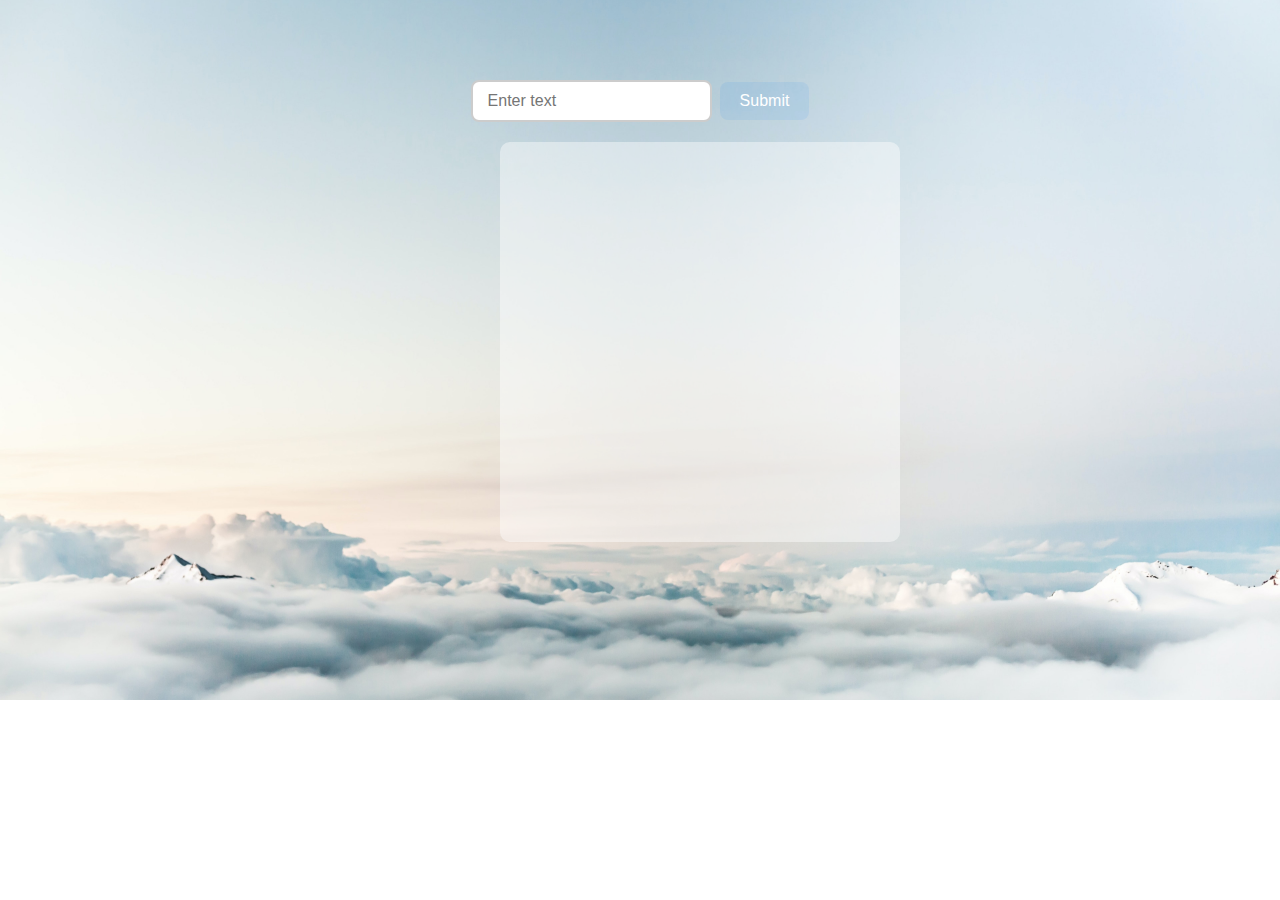
==== weather/index.html @ 070dd862 "weather" ====
<!DOCTYPE html>
<html lang="en">
  <head>
    <meta charset="UTF-8" />
    <meta name="viewport" content="width=device-width, initial-scale=1.0" />
    <title>Document</title>
    <link rel="stylesheet" href="./weather.css" />
  </head>
  <body>
    <div class="main_cointainer">
      <div class="input-container">
        <input id="text" type="text" placeholder="Enter text" />
        <button id="btn">Submit</button>
      </div>
      <div id="cointainer"></div>
    </div>

    <script src="./weather.js"></script>
  </body>
</html>
---- weather/weather.css ----
* {
  margin: 0;
  padding: 0;
  box-sizing: border-box;
}

.main_cointainer {
  height: 700px;
  width: 100%;
  background-image: url("./unsplash_FIKD9t5_5zQ.jpg");
  background-position: center;
  background-size: cover;
  background-repeat: no-repeat;
  display: flex;
  flex-direction: column;
  /* gap: 30px; */
}

#cointainer {
  border-radius: 10px;
  margin-top: 10px;
  height: 400px;
  width: 400px;
  background-color: rgba(255, 255, 255, 0.427);
  /* margin: auto; */
  margin-left: 500px;
  margin-top: 20px;
  display: flex;
  flex-direction: column;
  justify-content: space-between;
}

.input-container {
  display: flex;
  align-items: center;
  gap: 8px;
  margin-top: 80px;
  display: flex;
  justify-content: center;
}

input {
  padding: 10px 15px;
  font-size: 16px;
  border: 2px solid #ccc;
  border-radius: 8px;
  outline: none;
  transition: border-color 0.3s;
}

input:focus {
  border-color: #007bff62;
}

button {
  padding: 10px 20px;
  font-size: 16px;
  background-color: #007bff14;
  color: white;
  border: none;
  border-radius: 8px;
  cursor: pointer;
  transition: background-color 0.3s, transform 0.2s;
}

button:hover {
  background-color: #0057b353;
}

button:active {
  transform: scale(0.95);
}

#divtag {
  display: grid;
  grid-template-columns: repeat(2, 1fr);
  row-gap: 50px;
  column-gap: 5px;
  font-family: "Gill Sans", "Gill Sans MT", Calibri, "Trebuchet MS", sans-serif;
  margin-bottom: 20px;
}
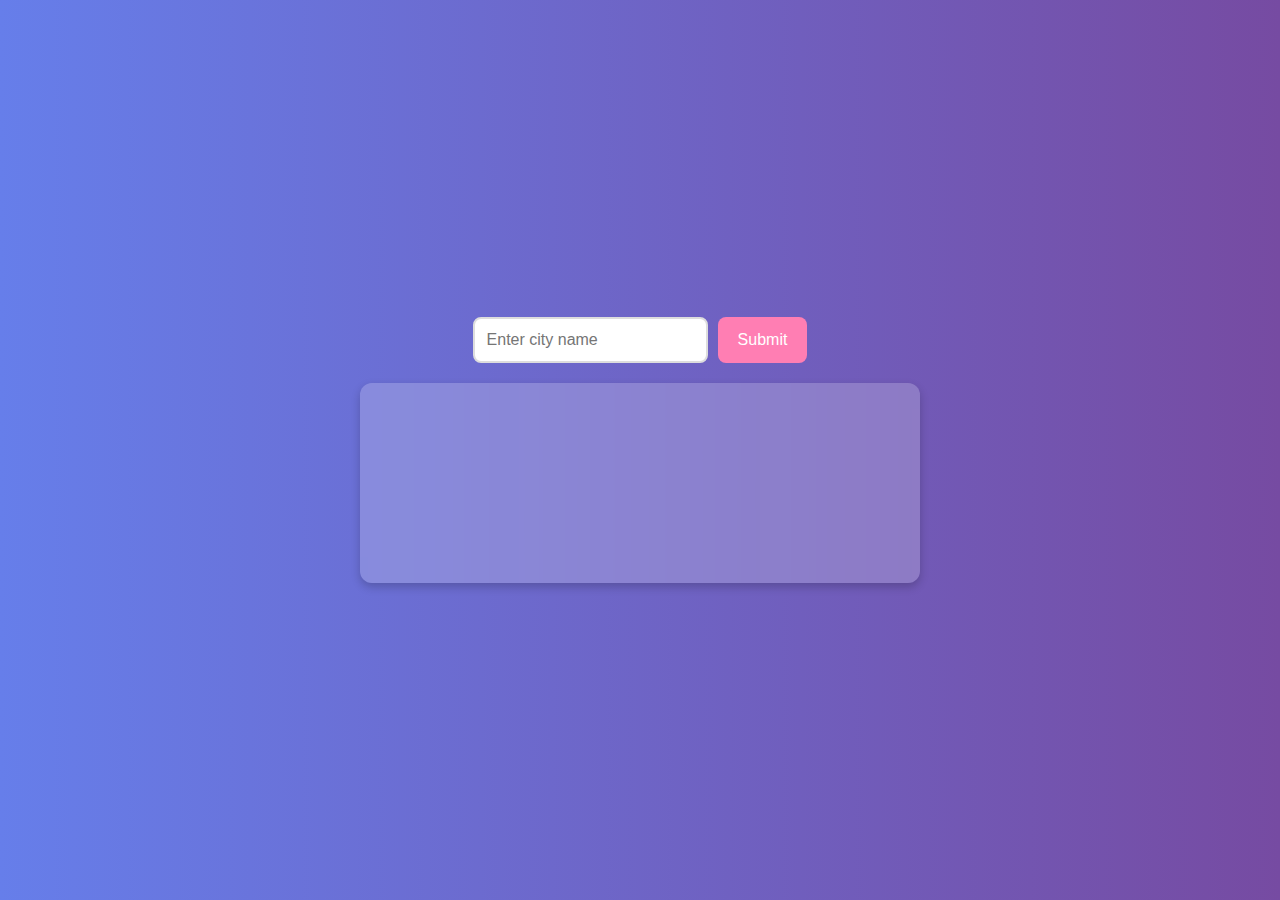
==== commit 3095b113: "weather" ====
--- a/weather/index.html
+++ b/weather/index.html
@@ -3,18 +3,138 @@
   <head>
     <meta charset="UTF-8" />
     <meta name="viewport" content="width=device-width, initial-scale=1.0" />
-    <title>Document</title>
-    <link rel="stylesheet" href="./weather.css" />
+    <title>Weather App</title>
+    <style>
+      * {
+        margin: 0;
+        padding: 0;
+        box-sizing: border-box;
+        font-family: "Poppins", sans-serif;
+      }
+
+      body {
+        background: linear-gradient(to right, #667eea, #764ba2);
+        display: flex;
+        justify-content: center;
+        align-items: center;
+        height: 100vh;
+      }
+
+      .main_container {
+        width: 100%;
+        max-width: 600px;
+        padding: 20px;
+        text-align: center;
+      }
+
+      .input-container {
+        display: flex;
+        justify-content: center;
+        gap: 10px;
+        margin-bottom: 20px;
+      }
+
+      input {
+        padding: 12px;
+        font-size: 16px;
+        border: 2px solid #ddd;
+        border-radius: 8px;
+        outline: none;
+        transition: border-color 0.3s;
+      }
+
+      input:focus {
+        border-color: #fff;
+      }
+
+      button {
+        padding: 12px 20px;
+        font-size: 16px;
+        background: #ff7eb3;
+        color: white;
+        border: none;
+        border-radius: 8px;
+        cursor: pointer;
+        transition: 0.3s;
+      }
+
+      button:hover {
+        background: #ff4f8b;
+      }
+
+      #container {
+        border-radius: 12px;
+        padding: 20px;
+        background: rgba(255, 255, 255, 0.2);
+        backdrop-filter: blur(10px);
+        box-shadow: 0 4px 10px rgba(0, 0, 0, 0.2);
+        color: white;
+        text-align: center;
+        min-height: 200px;
+        transition: 0.5s;
+      }
+
+      h1 {
+        font-size: 24px;
+        margin-bottom: 10px;
+      }
+
+      #data-container {
+        display: grid;
+        grid-template-columns: repeat(2, 1fr);
+        gap: 10px;
+        font-size: 18px;
+        text-align: center;
+      }
+    </style>
   </head>
   <body>
-    <div class="main_cointainer">
+    <div class="main_container">
       <div class="input-container">
-        <input id="text" type="text" placeholder="Enter text" />
+        <input id="text" type="text" placeholder="Enter city name" />
         <button id="btn">Submit</button>
       </div>
-      <div id="cointainer"></div>
+      <div id="container"></div>
     </div>
 
-    <script src="./weather.js"></script>
+    <script>
+      let text = document.getElementById("text");
+      let btn = document.getElementById("btn");
+      let container = document.getElementById("container");
+      const apikey = "cc4d32f41a3f22e1d6d47d128ed76149";
+
+      async function weather() {
+        container.innerHTML = "";
+        const response = await fetch(
+          `https://api.openweathermap.org/data/2.5/weather?units=metric&q=${text.value}&appid=${apikey}`
+        );
+        const data = await response.json();
+
+        let cityName = document.createElement("h1");
+        cityName.innerText = `${data.name}`;
+        container.append(cityName);
+
+        let dataContainer = document.createElement("div");
+        dataContainer.id = "data-container";
+
+        for (const key in data.main) {
+          let info = document.createElement("p");
+          info.innerText = `${key}: ${data.main[key]}°C`;
+          dataContainer.append(info);
+        }
+
+        container.append(dataContainer);
+      }
+
+      btn.addEventListener("click", () => {
+        if (text.value === "") {
+          alert("Please enter a city name");
+          return;
+        } else {
+          weather();
+        }
+        text.value = "";
+      });
+    </script>
   </body>
 </html>
